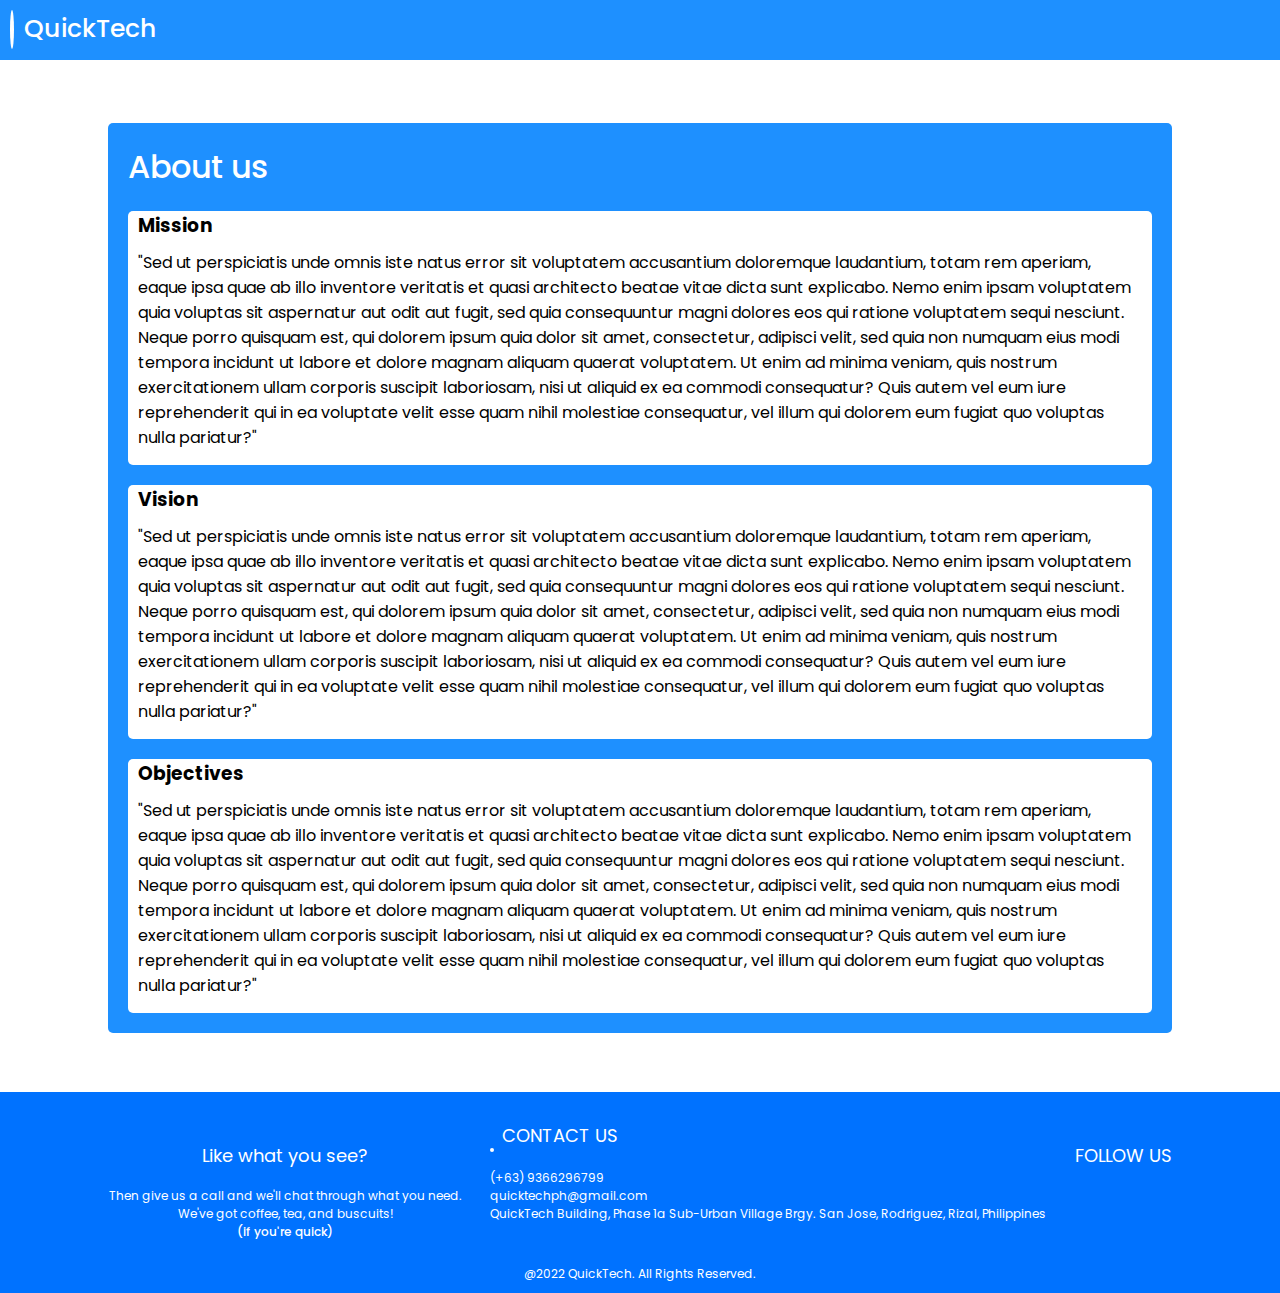
==== aboutUs.html @ 0caac550 "Added necessary sites. About us is still lorep ipsum, login and signup are blank." ====
<!DOCTYPE html>
<html lang="en">

<head>
    <meta charset="UTF-8">
    <meta http-equiv="X-UA-Compatible" content="IE=edge">
    <meta name="viewport" content="width=device-width, initial-scale=1.0">
    <title>QuickTech | Login</title>
    <link rel="shortcut icon" href="pictures/Software-PNG-Photos.png" type="image/x-icon">
    <link rel="stylesheet" href="aboutUsCss.css">
</head>

<body>
    <div class="header">
        <div class="logo">
            <a href="index.html"><span class="link"></span></a>
            <img src="pictures/Software-PNG-Photos.png" alt="">
            <span>QuickTech</span>
        </div>
    </div>

    <!--blank body-->
    <div class="body">
        <div class="about">
            <h1>About us</h1>
            <div class="sub mission">
                <h3>Mission</h3>
                <p>"Sed ut perspiciatis unde omnis iste natus error sit voluptatem accusantium doloremque laudantium, totam rem aperiam, eaque ipsa quae ab illo inventore veritatis et quasi architecto beatae vitae dicta sunt explicabo. Nemo enim ipsam voluptatem
                    quia voluptas sit aspernatur aut odit aut fugit, sed quia consequuntur magni dolores eos qui ratione voluptatem sequi nesciunt. Neque porro quisquam est, qui dolorem ipsum quia dolor sit amet, consectetur, adipisci velit, sed quia
                    non numquam eius modi tempora incidunt ut labore et dolore magnam aliquam quaerat voluptatem. Ut enim ad minima veniam, quis nostrum exercitationem ullam corporis suscipit laboriosam, nisi ut aliquid ex ea commodi consequatur? Quis
                    autem vel eum iure reprehenderit qui in ea voluptate velit esse quam nihil molestiae consequatur, vel illum qui dolorem eum fugiat quo voluptas nulla pariatur?"</p>
            </div>
            <div class="sub visson">
                <h3>Vision</h3>
                <p>"Sed ut perspiciatis unde omnis iste natus error sit voluptatem accusantium doloremque laudantium, totam rem aperiam, eaque ipsa quae ab illo inventore veritatis et quasi architecto beatae vitae dicta sunt explicabo. Nemo enim ipsam voluptatem
                    quia voluptas sit aspernatur aut odit aut fugit, sed quia consequuntur magni dolores eos qui ratione voluptatem sequi nesciunt. Neque porro quisquam est, qui dolorem ipsum quia dolor sit amet, consectetur, adipisci velit, sed quia
                    non numquam eius modi tempora incidunt ut labore et dolore magnam aliquam quaerat voluptatem. Ut enim ad minima veniam, quis nostrum exercitationem ullam corporis suscipit laboriosam, nisi ut aliquid ex ea commodi consequatur? Quis
                    autem vel eum iure reprehenderit qui in ea voluptate velit esse quam nihil molestiae consequatur, vel illum qui dolorem eum fugiat quo voluptas nulla pariatur?"</p>
            </div>
            <div class="sub objectives">
                <h3>Objectives</h3>
                <p>"Sed ut perspiciatis unde omnis iste natus error sit voluptatem accusantium doloremque laudantium, totam rem aperiam, eaque ipsa quae ab illo inventore veritatis et quasi architecto beatae vitae dicta sunt explicabo. Nemo enim ipsam voluptatem
                    quia voluptas sit aspernatur aut odit aut fugit, sed quia consequuntur magni dolores eos qui ratione voluptatem sequi nesciunt. Neque porro quisquam est, qui dolorem ipsum quia dolor sit amet, consectetur, adipisci velit, sed quia
                    non numquam eius modi tempora incidunt ut labore et dolore magnam aliquam quaerat voluptatem. Ut enim ad minima veniam, quis nostrum exercitationem ullam corporis suscipit laboriosam, nisi ut aliquid ex ea commodi consequatur? Quis
                    autem vel eum iure reprehenderit qui in ea voluptate velit esse quam nihil molestiae consequatur, vel illum qui dolorem eum fugiat quo voluptas nulla pariatur?"</p>
            </div>
        </div>
    </div>

    <footer>
        <div class="footer">
            <div class="like" style="text-align: center;">
                <p style="font-size: 18px;">Like what you see?</p>
                <br>
                <p>Then give us a call and we'll chat through what you need.</p>
                <p>We've got coffee, tea, and buscuits!</p>
                <p style="font-weight: 500">(if you're quick)</p>
            </div>
            <div class="contact">
                <img src="pictures/Software-PNG-Photos.png" alt="">
                <span style="font-size: 18px;">CONTACT US</span>
                <p><i class="fa fa-comments"></i> (+63) 9366296799</p>
                <p><a href="https://www.imaqtchael@gmail.com" style="text-decoration: none; color: white;"><i class="fa fa-envelope"></i> quicktechph@gmail.com</a></p>
                <p><i class="fa fa-home"></i> QuickTech Building, Phase 1a Sub-Urban Village Brgy. San Jose, Rodriguez, Rizal, Philippines</p>
            </div>
            <div class="follow">
                <p style="font-size: 18px;">FOLLOW US</p>
                <br>
                <a href="https://www.facebook.com/" target="_blank" title="Visit our Facebook Page"><i class="fa fa-facebook-square"></i></a>
                <a href="https://www.instagram.com/" target="_blank" title="Visit our Instagram account"><i class="fa fa-instagram"></i></a>
                <a href="https://twitter.com/" target="_blank" title="Visis our Twitter account"><i class="fa fa-twitter-square"></i></a>

            </div>
        </div>
        <br>
        <center>
            <p>@2022 QuickTech. All Rights Reserved.</p>
        </center>
    </footer>

</body>

</html>
---- aboutUsCss.css ----
@import url('https://fonts.googleapis.com/css2?family=Poppins:wght@200;300;400;500;600;700&display=swap');
* {
    margin: 0;
    padding: 0;
    font-family: "Poppins";
    color: white;
}

body {
    height: 100vh;
}

.header {
    position: fixed;
    z-index: 1;
    height: 60px;
    width: 100%;
    font-weight: 500;
    font-size: 20px;
    background-color: dodgerblue;
    display: flex;
    justify-content: space-between;
    flex-direction: row;
    flex-wrap: nowrap;
}

.header img {
    padding: 2px;
    height: 35px;
    float: left;
    background-color: white;
    border-radius: 50%;
    margin-left: 10px;
    margin-top: 10px;
}

.header span {
    margin-top: 10px;
    margin-left: 10px;
    float: left;
    font-size: 25px;
    font-weight: 500;
    color: white
}

.header .logo {
    float: left;
    position: relative;
}

.link {
    position: absolute;
    width: 100%;
    height: 100%;
    top: 0;
    left: 0;
    z-index: 1;
}

.body {
    height: 100%;
    width: 100%;
    background-color: white;
    display: flex;
    justify-content: center;
    align-items: center;
    padding-top: 10%;
    padding-bottom: 5%;
}

.about {
    height: fit-content;
    width: 80%;
    background-color: dodgerblue;
    border-radius: 5px;
    padding: 20px;
}

.about h1 {
    font-weight: 500;
}

.sub {
    background-color: white;
    border-radius: 5px;
    margin-top: 20px;
    padding-bottom: 5px;
}

.sub p,
.sub h3 {
    color: black;
    margin: 10px;
}

footer {
    background-color: rgb(0, 114, 255);
    padding: 30px;
    color: white;
    font-size: 12px;
}

.footer {
    display: flex;
    flex-direction: row;
    flex-wrap: nowrap;
    justify-content: space-evenly;
    padding-left: 50px;
    padding-right: 50px;
}

.footer .contact img {
    height: 35px;
    background-color: white;
    padding: 2px;
    border-radius: 50%;
    margin-bottom: -10px;
    margin-right: 5px;
}

.footer .follow a {
    font-size: 40px;
    margin-right: 20px;
    color: white;
}

.footer .follow a:hover {
    color: rgb(200, 200, 200)
}

footer p {
    margin-bottom: -20px;
    margin-top: 20px;
}
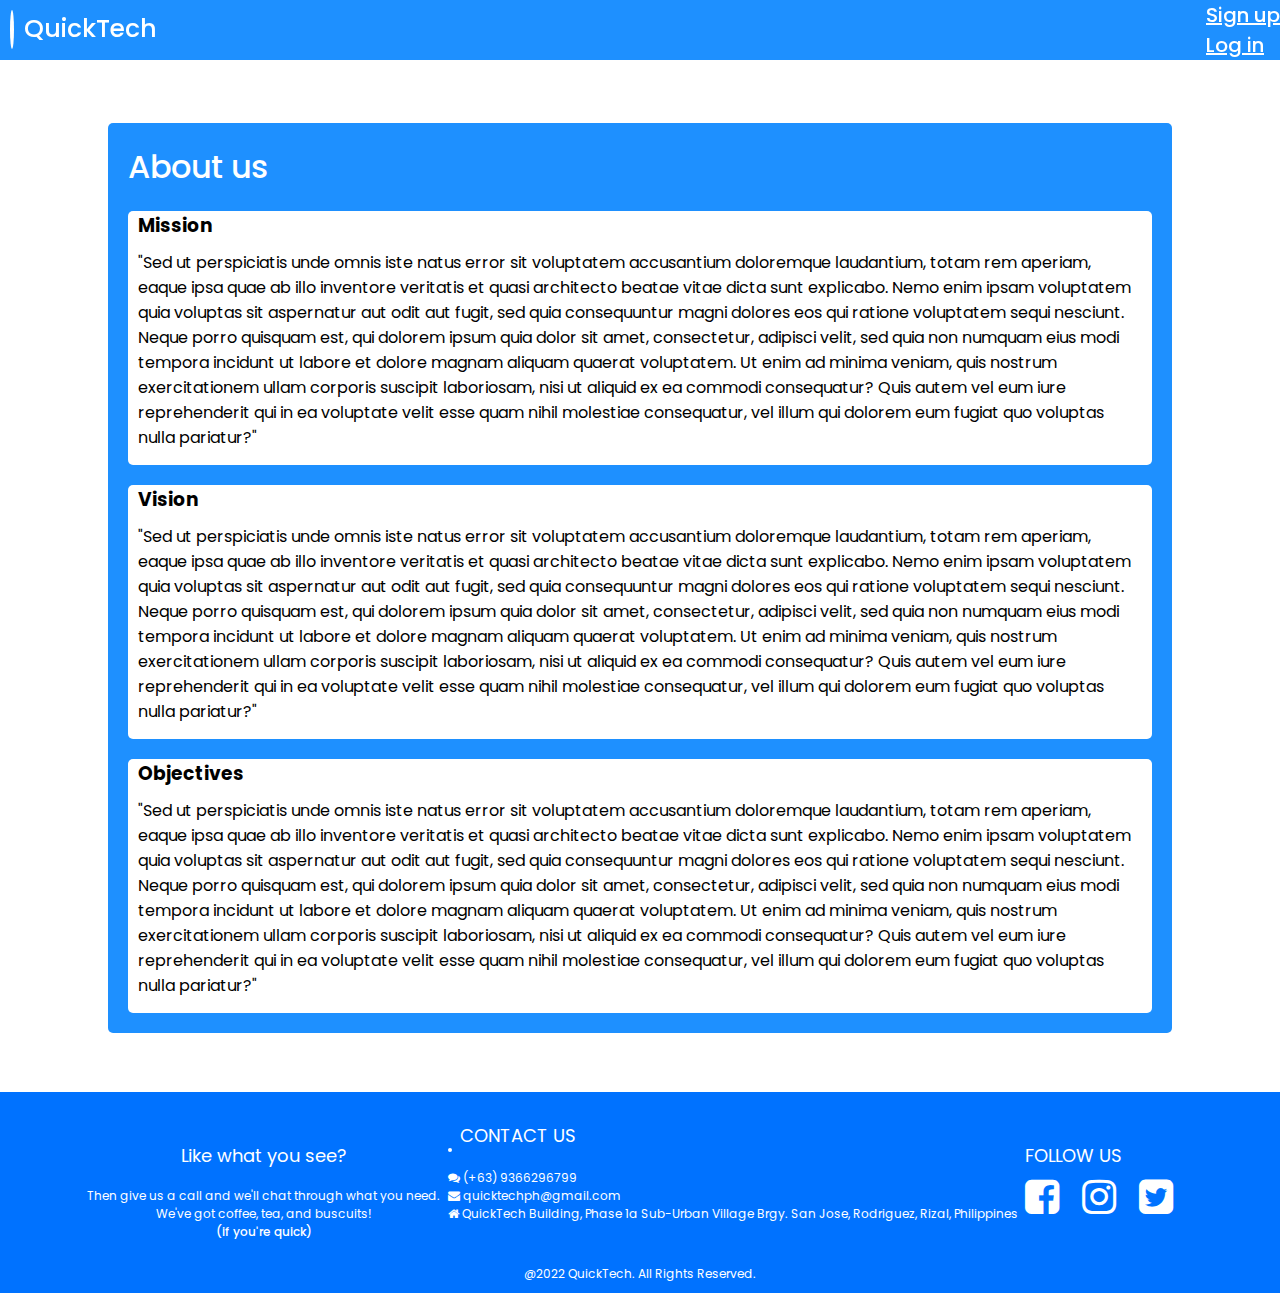
==== commit 153a3456: "Final commit, the last thing I think that is missing is the cancel order option." ====
--- a/aboutUs.html
+++ b/aboutUs.html
@@ -6,8 +6,11 @@
     <meta http-equiv="X-UA-Compatible" content="IE=edge">
     <meta name="viewport" content="width=device-width, initial-scale=1.0">
     <title>QuickTech | Login</title>
+    <link rel="stylesheet" href="aboutUsCss.css">
+    <link rel="stylesheet" href="https://cdnjs.cloudflare.com/ajax/libs/font-awesome/4.7.0/css/font-awesome.min.css">
+    <script src="https://ajax.googleapis.com/ajax/libs/jquery/3.2.0/jquery.min.js"></script>
+    <script src="aboutJs.js"></script>
     <link rel="shortcut icon" href="pictures/Software-PNG-Photos.png" type="image/x-icon">
-    <link rel="stylesheet" href="aboutUsCss.css">
 </head>
 
 <body>
@@ -17,7 +20,18 @@
             <img src="pictures/Software-PNG-Photos.png" alt="">
             <span>QuickTech</span>
         </div>
+        <div class="navigation">
+            <ul type="none">
+                <li id="signup"><a href="loginORsignUp.html">Sign up</a></li>
+                <li id="login"><a href="loginORsignUp.html">Log in</a></li>
+                <li><a href="index.html">Home</a></li>
+                <li>
+                    <a id="profile" href="profile.html"></a>
+                </li>
+            </ul>
+        </div>
     </div>
+
 
     <!--blank body-->
     <div class="body">
@@ -69,7 +83,6 @@
                 <a href="https://www.facebook.com/" target="_blank" title="Visit our Facebook Page"><i class="fa fa-facebook-square"></i></a>
                 <a href="https://www.instagram.com/" target="_blank" title="Visit our Instagram account"><i class="fa fa-instagram"></i></a>
                 <a href="https://twitter.com/" target="_blank" title="Visis our Twitter account"><i class="fa fa-twitter-square"></i></a>
-
             </div>
         </div>
         <br>
